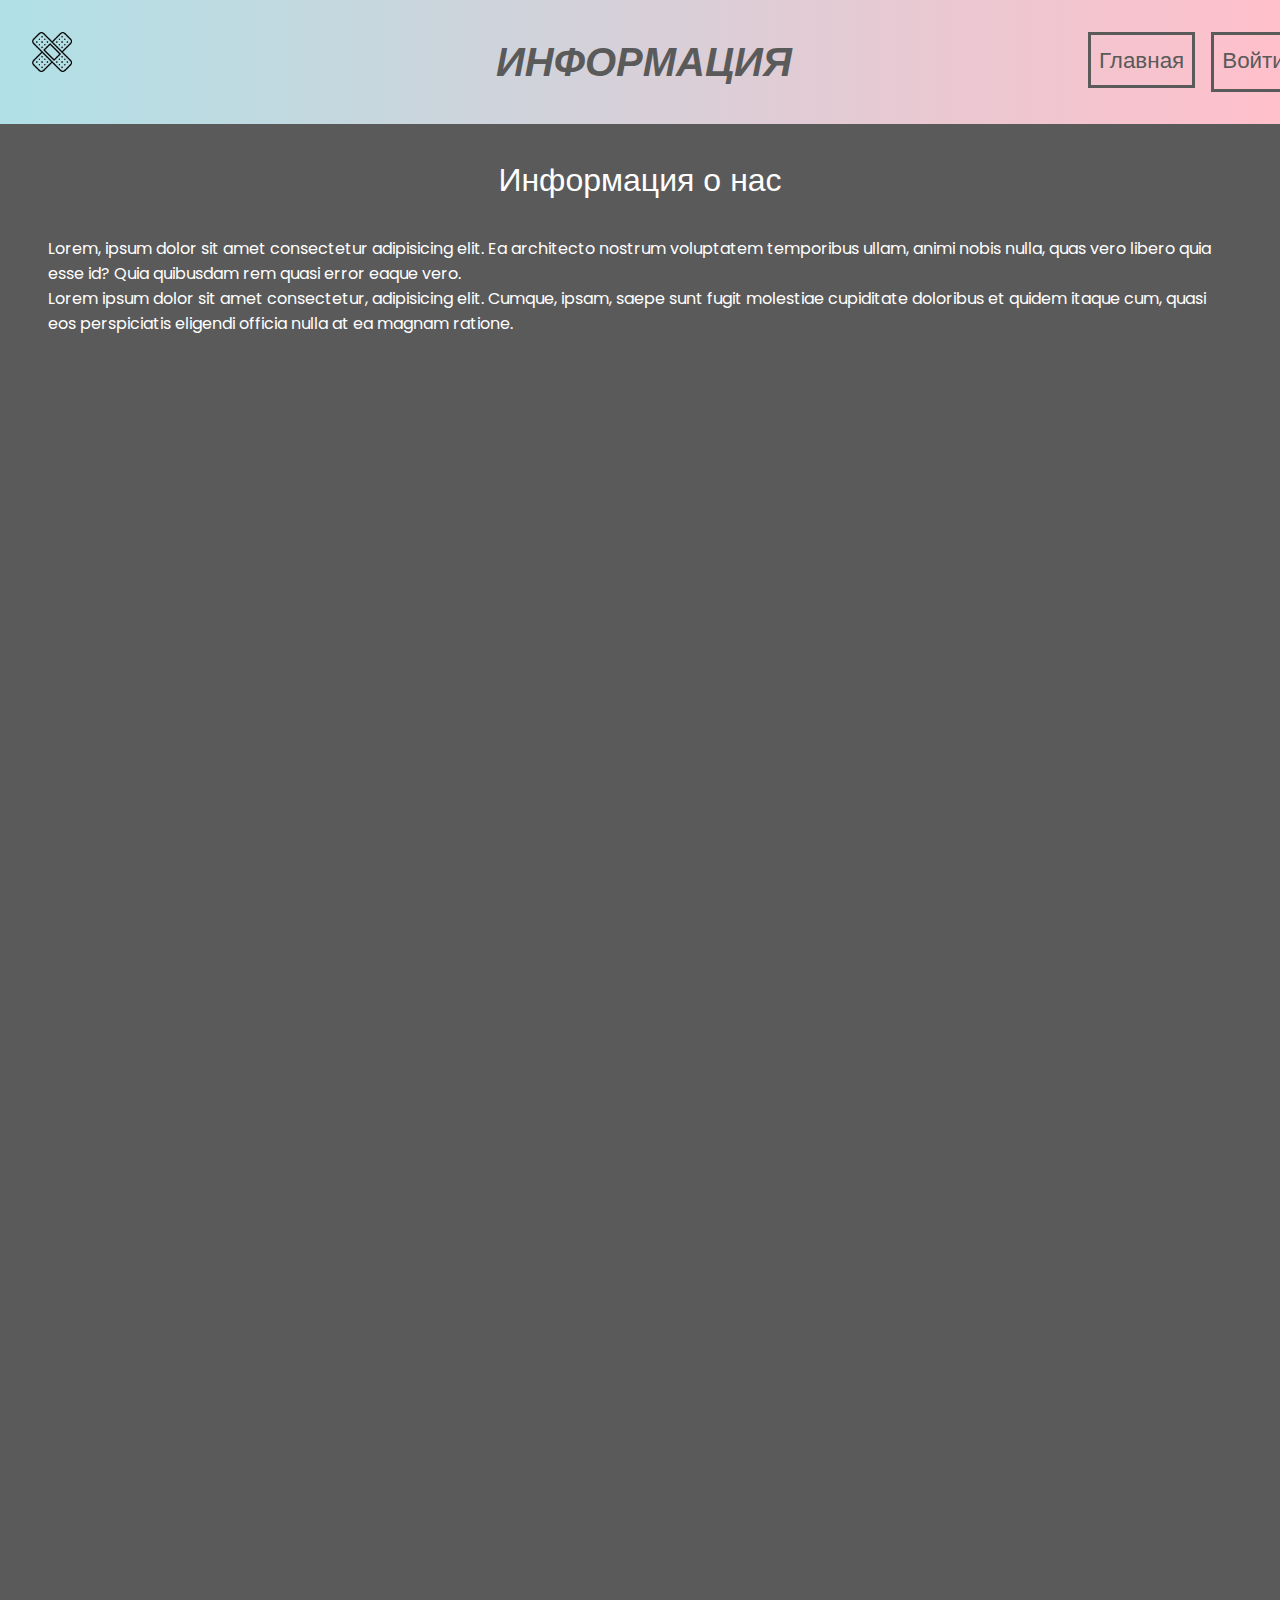
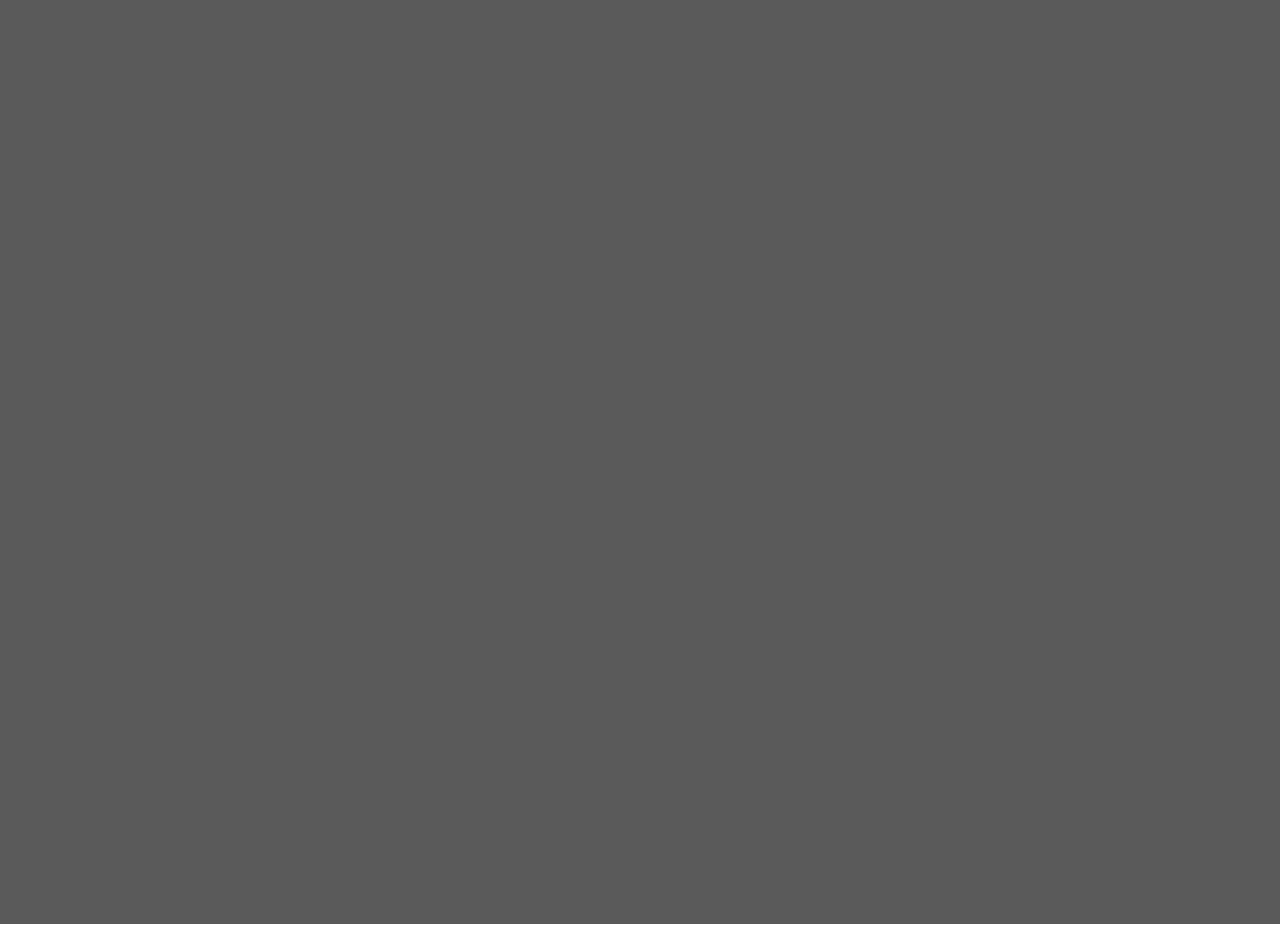
==== info.html @ 5d40b598 "moreupds" ====
<!DOCTYPE html>
<html lang="en">
<head>
    <meta charset="UTF-8">
    <meta http-equiv="X-UA-Compatible" content="IE=edge">
    <meta name="viewport" content="width=device-width, initial-scale=1.0">
    <title>Информация</title>
    <link rel="icon" href="./logo_white.png" type="image/x-icon">
    <!-- <link href="https://cdn.jsdelivr.net/npm/bootstrap@5.1.3/dist/css/bootstrap.min.css" rel="stylesheet" integrity="sha384-1BmE4kWBq78iYhFldvKuhfTAU6auU8tT94WrHftjDbrCEXSU1oBoqyl2QvZ6jIW3" crossorigin="anonymous"> -->
    <link rel="stylesheet" href="./style.css">
    <link href="https://fonts.googleapis.com/css2?family=Poppins:ital,wght@0,100;0,200;1,300;1,600&display=swap" rel="stylesheet">
    
</head>
<body>
    <section class="headder" id="headder">
        <div class="header_flex">
            <a href="#headder">
                <img class="head_logo" src="./logo_white.png" alt="#">
            </a>
            <div class="header_text">
                <h1 class="header_title">Информация</h1>
                
            </div>
            <div class="buttons">
                <a href="./index.html">
                    <div class="info_button">Главная</div> 
                </a>
                <div class="signup">Войти</div>
            </div>
        </div>
    </section>
    <section class="nature_pics">
        <h2 class="second_desc">Информация о нас</h2>
        <p class="information">Lorem, ipsum dolor sit amet consectetur adipisicing elit. Ea architecto nostrum voluptatem temporibus ullam, animi nobis nulla, quas vero libero quia esse id? Quia quibusdam rem quasi error eaque vero. <br> Lorem ipsum dolor sit amet consectetur, adipisicing elit. Cumque, ipsam, saepe sunt fugit molestiae cupiditate doloribus et quidem itaque cum, quasi eos perspiciatis eligendi officia nulla at ea magnam ratione.</p>
        

    </section>
    <p class="ad">Здесь могла быть ваша реклама! xD</p>
    
    <!-- <script src="https://cdn.jsdelivr.net/npm/bootstrap@5.1.3/dist/js/bootstrap.bundle.min.js" integrity="sha384-ka7Sk0Gln4gmtz2MlQnikT1wXgYsOg+OMhuP+IlRH9sENBO0LRn5q+8nbTov4+1p" crossorigin="anonymous"></script> -->
    

</body>
</html>
---- style.css ----
@import url('https://fonts.googleapis.com/css2?family=PT+Sans:ital,wght@0,400;1,400;1,700&display=swap');

html {
    scroll-behavior: smooth;
}

* {
    margin: 0;
    font-family: 'Poppins', sans-serif;
}
a {
    text-decoration: none;
}
.headder {
    background-image: linear-gradient(90deg, powderblue, pink);
    text-align: center;
    color: rgb(90, 90, 90);
    margin: 0;
    padding: 2rem;

    height: min-content;
}
.header_flex {
    display: flex;
    justify-content: space-between;
}
.head_logo {
    height: 2.5rem;
    width: 2.5rem;
    position: fixed;
}
.header_title {
    margin: 0;
    padding: 0;
    padding-left: 10.5rem;
    text-transform: uppercase;
    font-weight: 600;
    font-style: italic;
    font-size: 2.5rem;
}

.headder .buttons {
    display: flex;
    justify-content: space-around;
    flex-direction: row;
    width: 8rem;
    padding-right: 2rem;
    font-size: 1.4rem;
    font-weight: normal;
}
.info_button {
    padding: 0.5rem;
    border-color: rgb(90, 90, 90);
    border-width: 0.2rem;
    border-style: solid;
    margin-right: 1rem;
    cursor: pointer;
    color: rgb(90, 90, 90);
    text-decoration: none;
}

.info_button:hover {
   background-color: powderblue;
   transition-duration: 1s; 
}

.signup {
    padding: 0.5rem;
    padding-bottom: 0.1rem;
    border-color: rgb(90, 90, 90);
    border-width: 0.2rem;
    border-style: solid;
    cursor: pointer;
}

.signup:hover {
    background-color: powderblue;
    transition-duration: 1s; 
 }

.header_desc {
    color: rgb(99, 99, 99);
    margin: 0 auto;
    padding: 1rem 5rem;
    font-size: 1rem;
    text-align: center;
    font-weight: 400;
    font-family: 'Poppins', sans-serif;
}

.nature_pics {
    height: 150rem;
    background-color: rgb(90, 90, 90);
}

.second_desc {
    margin: 0;
    padding: 2rem;
    font-weight: 200;
    font-size: 2rem;
    text-align: center;
    color: white;
}

.information {
    padding: 0 3rem;
    color: white;
}

.pics {
    margin: 0 10rem 10rem 10rem;
}

.ad {
    position: relative;
    bottom: 0px;
    color: white;
    text-align: center;

}
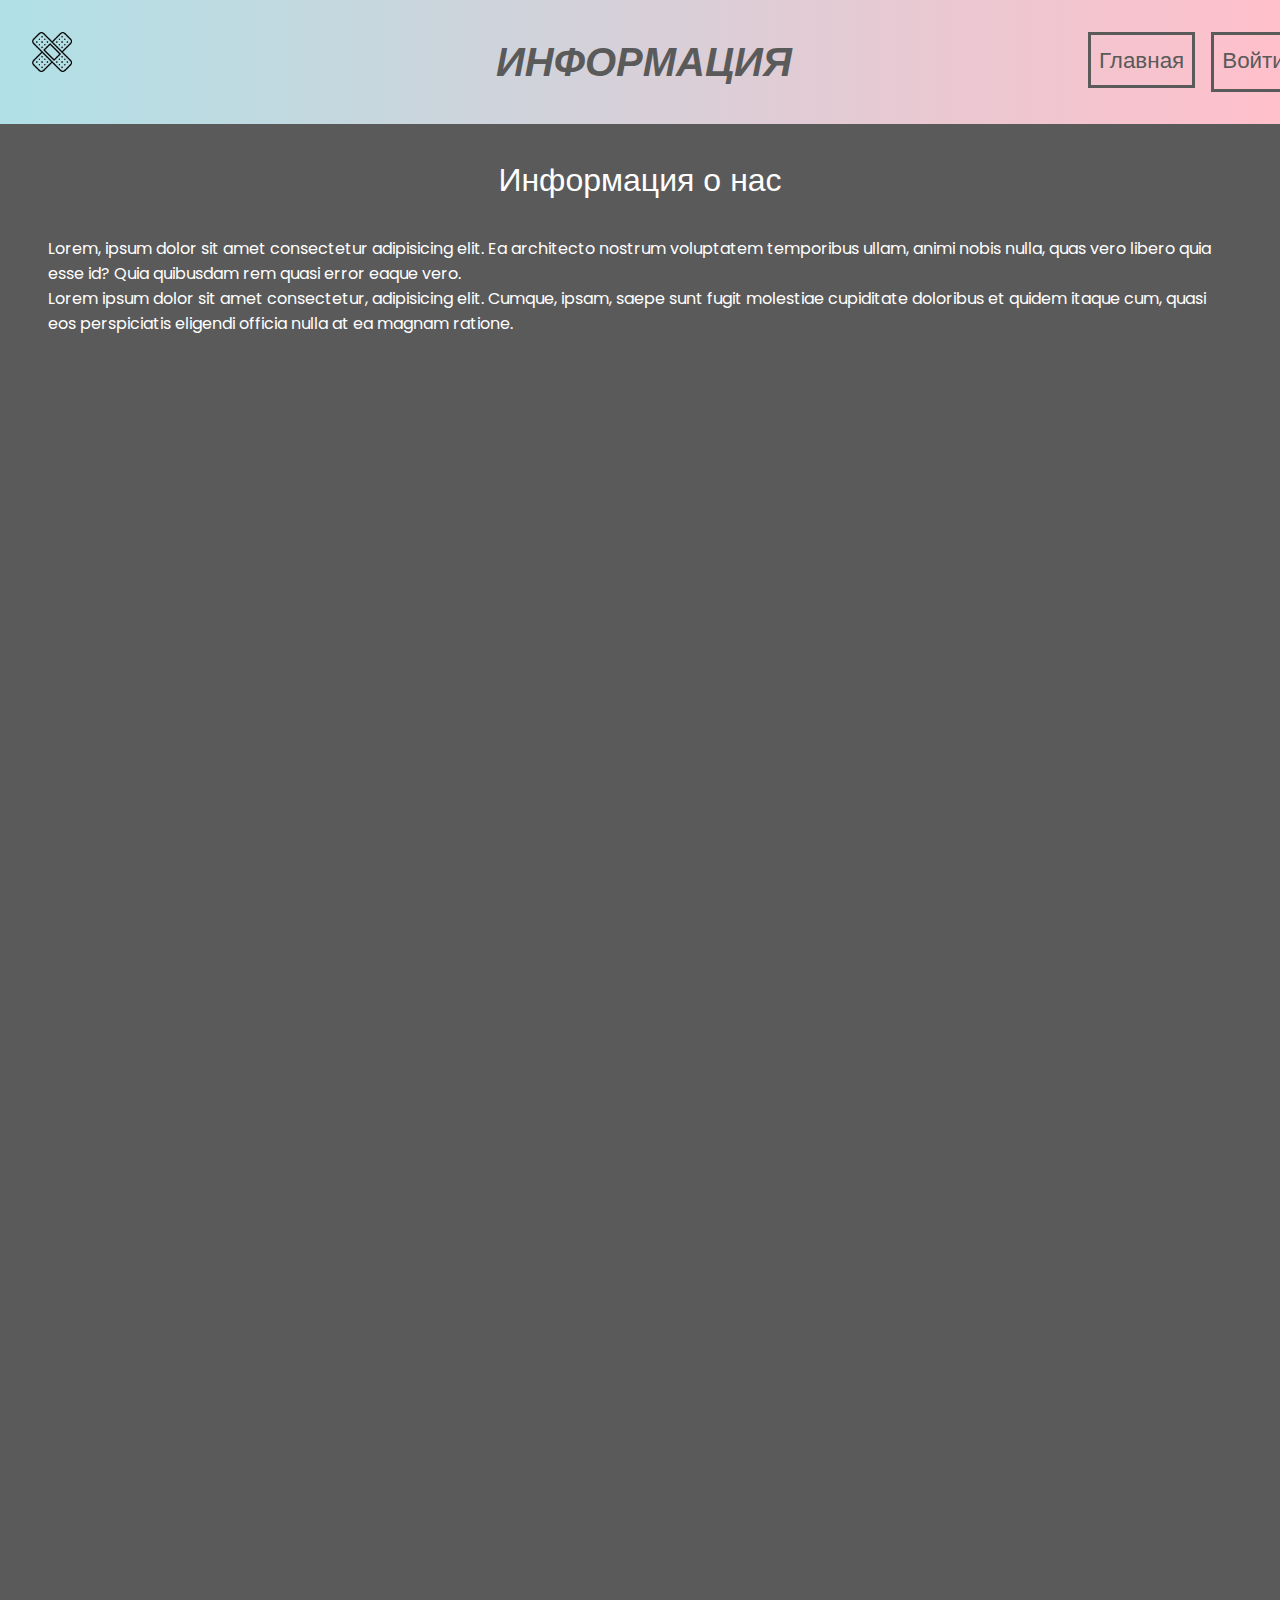
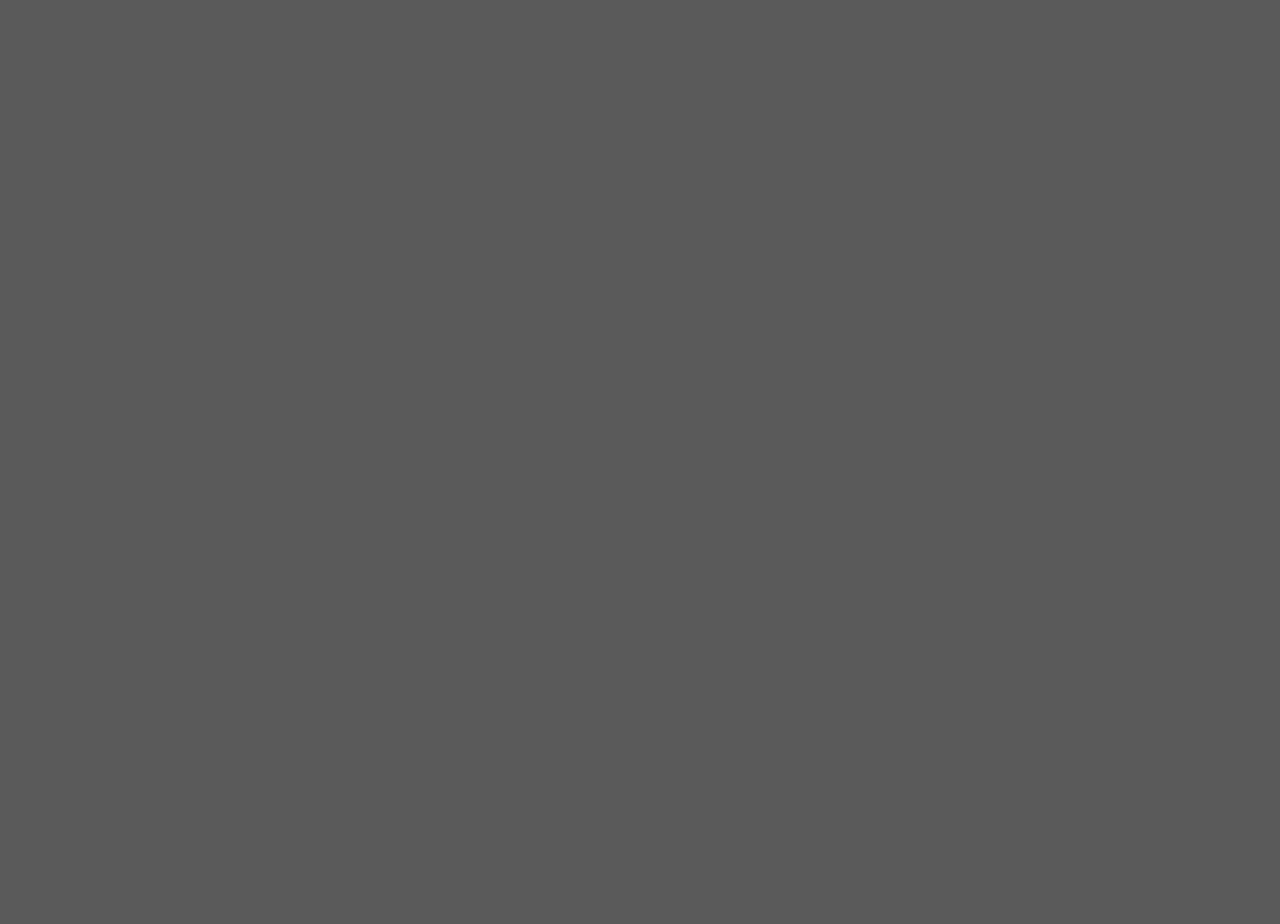
==== commit 6116d5a4: "final" ====
--- a/info.html
+++ b/info.html
@@ -6,7 +6,7 @@
     <meta name="viewport" content="width=device-width, initial-scale=1.0">
     <title>Информация</title>
     <link rel="icon" href="./logo_white.png" type="image/x-icon">
-    <!-- <link href="https://cdn.jsdelivr.net/npm/bootstrap@5.1.3/dist/css/bootstrap.min.css" rel="stylesheet" integrity="sha384-1BmE4kWBq78iYhFldvKuhfTAU6auU8tT94WrHftjDbrCEXSU1oBoqyl2QvZ6jIW3" crossorigin="anonymous"> -->
+    <link href="https://cdn.jsdelivr.net/npm/bootstrap@5.1.3/dist/css/bootstrap.min.css" rel="stylesheet" integrity="sha384-1BmE4kWBq78iYhFldvKuhfTAU6auU8tT94WrHftjDbrCEXSU1oBoqyl2QvZ6jIW3" crossorigin="anonymous">
     <link rel="stylesheet" href="./style.css">
     <link href="https://fonts.googleapis.com/css2?family=Poppins:ital,wght@0,100;0,200;1,300;1,600&display=swap" rel="stylesheet">
     
@@ -35,9 +35,54 @@
         
 
     </section>
-    <p class="ad">Здесь могла быть ваша реклама! xD</p>
+
+    <div class="signup_window_hidden">
+        <!-- <div class="window_title">
+
+        </div> -->
+        <div class="flex_win">
+            <div class="win_signin">Вход</div>
+            <div class="win_signup">Выход</div>
+        </div>
+        
+        <form class="signin_form">
+            <div class="log">
+                <label >Логин</label>
+                <input type="text" name="login">                
+            </div>
+            <div class="pas">
+                <label >Пароль</label>
+                <input type="password" name="password">
+            </div>
+            <button class="btn_signin">Войти</button>
+        </form>
+
+        <form class="signup_form" hidden>
+            <div class="log">
+                <label >Логин</label>
+                <input type="text" name="login">                
+            </div>
+            <div class="mail">
+                <label >Электронна почта</label>
+                <input type="text" name="login">                
+            </div>
+            <div class="pas">
+                <label >Пароль</label>
+                <input type="password" name="password">
+            </div>
+            <button class="btn_signin">Зарегистрироваться</button>
+
+
+        </form>
+
+    </div>
+
+
     
-    <!-- <script src="https://cdn.jsdelivr.net/npm/bootstrap@5.1.3/dist/js/bootstrap.bundle.min.js" integrity="sha384-ka7Sk0Gln4gmtz2MlQnikT1wXgYsOg+OMhuP+IlRH9sENBO0LRn5q+8nbTov4+1p" crossorigin="anonymous"></script> -->
+    <script src="./script.js"></script>
+
+    
+    <script src="https://cdn.jsdelivr.net/npm/bootstrap@5.1.3/dist/js/bootstrap.bundle.min.js" integrity="sha384-ka7Sk0Gln4gmtz2MlQnikT1wXgYsOg+OMhuP+IlRH9sENBO0LRn5q+8nbTov4+1p" crossorigin="anonymous"></script>
     
 
 </body>
--- a/style.css
+++ b/style.css
@@ -75,7 +75,7 @@
 
 .signup:hover {
     background-color: powderblue;
-    transition-duration: 1s; 
+    transition-duration: 1s;
  }
 
 .header_desc {
@@ -117,4 +117,101 @@
     color: white;
     text-align: center;
 
-}+}
+
+
+.signup_window_hidden {
+    display: none;
+}
+
+.signup_window_showed {
+    top: 20%;
+    left: 33%;
+    position: fixed;
+    display: block;
+    border-style: solid;
+    border-color: black;
+    border-width: 0.3rem;
+    width: 30rem;
+    height: 28rem;
+    z-index: 9999;
+    text-align: center;
+    background-color: white;
+}
+
+/* .window_title {
+    color: black;
+    font-size: 2rem;
+    font-weight: 400;
+} */
+.flex_win {
+    display: flex;
+    margin: 0 6rem;
+    justify-content: space-around;
+    padding: 3rem 0;
+    font-size: 2rem;
+    font-weight: bold;
+}
+
+.win_signup {
+    color: rgb(90, 90, 90);
+}
+
+.signin_form {
+    display: flex;
+    flex-direction: column;
+    justify-content: space-between;
+    padding: 1rem 3rem;
+}
+
+.signin_form .log {
+    padding: 1rem;
+    display: flex;
+    justify-content: space-around;
+    
+}
+
+.signin_form .pas {
+    padding: 1rem;
+    display: flex;
+    justify-content: space-around;
+}
+.btn_signin {
+    width: min-content;
+    margin: 0 auto;
+}
+
+
+
+.signup_form {
+    display: flex;
+    flex-direction: column;
+    justify-content: space-between;
+    padding: 1rem 3rem;
+}
+
+.signup_form .log {
+    padding: 1rem;
+    display: flex;
+    justify-content: space-around;   
+}
+
+.signup_form .mail {
+    padding: 1rem;
+    display: flex;
+    justify-content: space-around;   
+}
+
+.signup_form .pas {
+    padding: 1rem;
+    display: flex;
+    justify-content: space-around;
+}
+.btn_signup {
+    width: min-content;
+    margin: 0 auto;
+}
+
+
+
+
